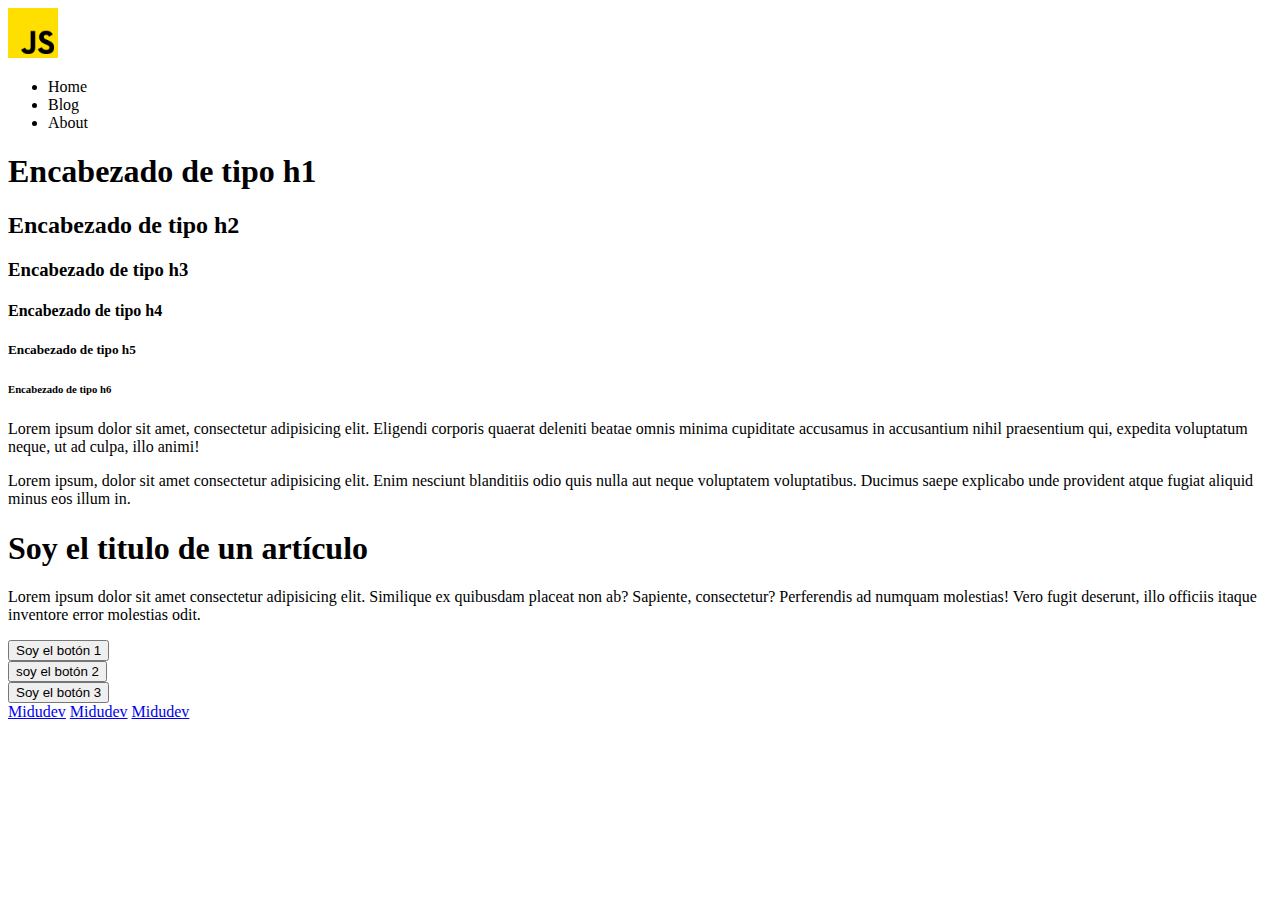
==== index.html @ c5f41cc1 "cambios de la semana 01" ====
<!DOCTYPE html>
<html lang="en">
  <head>
    <meta charset="UTF-8" />
    <meta http-equiv="X-UA-Compatible" content="IE=edge" />
    <meta name="viewport" content="width=device-width, initial-scale=1.0" />
    <title>Etiquetas HTML5</title>
  </head>
  <body>
    <!-- Este es un comentario -->
    <!-- El header se usa para definir la cabecera de mi página web -->
    <header>
      <img 
        src="./js.png"
        alt="Logo de la empresa"
        height="50px"
        width="50px"
      >
      <nav>
        <ul>
          <li>Home</li>
          <li>Blog</li>
          <li>About</li>
        </ul>
      </nav>
    </header>

    <!-- El main se usa para definir el cuerpo de mi página web -->
    <main>
      <!-- Tipos de encabezados -->
      <!-- Solo debe haber un h1 por página -->
      <h1>Encabezado de tipo h1</h1>
      <!-- Conforme vaya disminuyendo la jerarquía del encabezado -->
      <h2>Encabezado de tipo h2</h2>
      <h3>Encabezado de tipo h3</h3>
      <h4>Encabezado de tipo h4</h4>
      <h5>Encabezado de tipo h5</h5>
      <h6>Encabezado de tipo h6</h6>

      <!-- Párrafos -->
      <p>Lorem ipsum dolor sit amet, consectetur adipisicing elit. Eligendi corporis quaerat deleniti beatae omnis minima cupiditate accusamus in accusantium nihil praesentium qui, expedita voluptatum neque, ut ad culpa, illo animi!</p>

      <p>Lorem ipsum, dolor sit amet consectetur adipisicing elit. Enim nesciunt blanditiis odio quis nulla aut neque voluptatem voluptatibus. Ducimus saepe explicabo unde provident atque fugiat aliquid minus eos illum in.</p>

      <!-- Article nos sirve como un contenedor para mostrar información en nuestra página web -->
      <article>
        <h1>Soy el titulo de un artículo</h1>
        <p>Lorem ipsum dolor sit amet consectetur adipisicing elit. Similique ex quibusdam placeat non ab? Sapiente, consectetur? Perferendis ad numquam molestias! Vero fugit deserunt, illo officiis itaque inventore error molestias odit.</p>
      </article>
      <a></a>
      <!-- Section generalmente se usa para agrupar un conjunto de elementos -->
      <section>
        <div>
          <button>Soy el botón 1</button>
        </div>
        <div>
          <button>soy el botón 2</button>
        </div>
        <div>
          <button>Soy el botón 3</button>
        </div>
      </section>

      <!-- El aside tambien se puede usar como contenedor, pero generalmente se usa como sidebar o en contenedores laterales -->
      <aside>
        <a href="https://midu.dev/">Midudev</a>
        <a href="https://midu.dev/">Midudev</a>
        <a href="https://midu.dev/">Midudev</a>
      </aside>
    </main>

    <!-- El footer se usa para definir el píe de página -->
    <footer>
      
    </footer>
  </body>
</html>
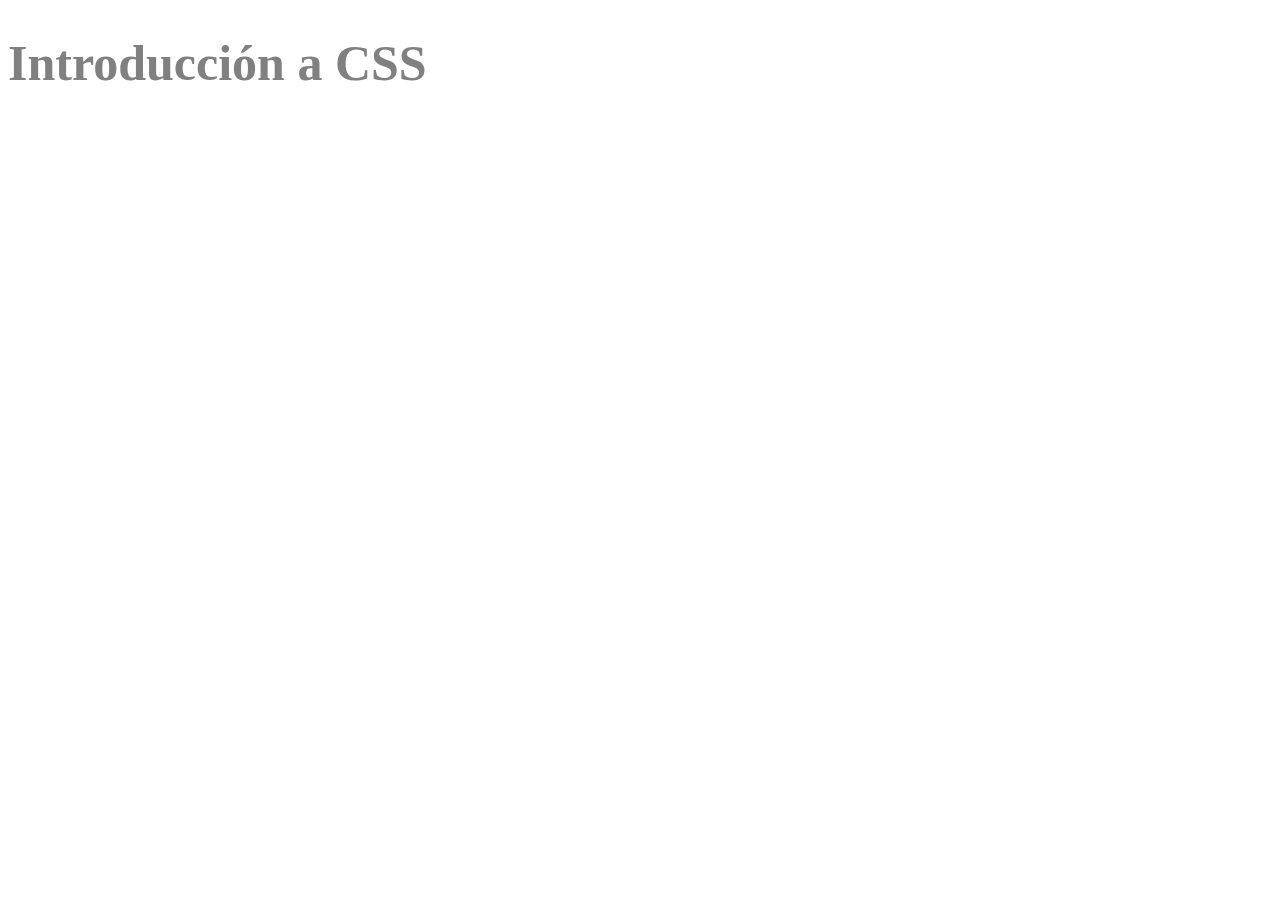
==== commit 499d9023: "css documentation" ====
--- a/index.html
+++ b/index.html
@@ -4,74 +4,20 @@
     <meta charset="UTF-8" />
     <meta http-equiv="X-UA-Compatible" content="IE=edge" />
     <meta name="viewport" content="width=device-width, initial-scale=1.0" />
-    <title>Etiquetas HTML5</title>
+    <title>CSS</title>
+    <style>
+      h1 {
+        color: gray;
+        font-size: 50px;
+              }
+    </style>
+    <title>CSS</title>
   </head>
   <body>
-    <!-- Este es un comentario -->
-    <!-- El header se usa para definir la cabecera de mi página web -->
-    <header>
-      <img 
-        src="./js.png"
-        alt="Logo de la empresa"
-        height="50px"
-        width="50px"
-      >
-      <nav>
-        <ul>
-          <li>Home</li>
-          <li>Blog</li>
-          <li>About</li>
-        </ul>
-      </nav>
-    </header>
-
-    <!-- El main se usa para definir el cuerpo de mi página web -->
     <main>
-      <!-- Tipos de encabezados -->
-      <!-- Solo debe haber un h1 por página -->
-      <h1>Encabezado de tipo h1</h1>
-      <!-- Conforme vaya disminuyendo la jerarquía del encabezado -->
-      <h2>Encabezado de tipo h2</h2>
-      <h3>Encabezado de tipo h3</h3>
-      <h4>Encabezado de tipo h4</h4>
-      <h5>Encabezado de tipo h5</h5>
-      <h6>Encabezado de tipo h6</h6>
-
-      <!-- Párrafos -->
-      <p>Lorem ipsum dolor sit amet, consectetur adipisicing elit. Eligendi corporis quaerat deleniti beatae omnis minima cupiditate accusamus in accusantium nihil praesentium qui, expedita voluptatum neque, ut ad culpa, illo animi!</p>
-
-      <p>Lorem ipsum, dolor sit amet consectetur adipisicing elit. Enim nesciunt blanditiis odio quis nulla aut neque voluptatem voluptatibus. Ducimus saepe explicabo unde provident atque fugiat aliquid minus eos illum in.</p>
-
-      <!-- Article nos sirve como un contenedor para mostrar información en nuestra página web -->
       <article>
-        <h1>Soy el titulo de un artículo</h1>
-        <p>Lorem ipsum dolor sit amet consectetur adipisicing elit. Similique ex quibusdam placeat non ab? Sapiente, consectetur? Perferendis ad numquam molestias! Vero fugit deserunt, illo officiis itaque inventore error molestias odit.</p>
+        <h1>Introducción a CSS</h1>
       </article>
-      <a></a>
-      <!-- Section generalmente se usa para agrupar un conjunto de elementos -->
-      <section>
-        <div>
-          <button>Soy el botón 1</button>
-        </div>
-        <div>
-          <button>soy el botón 2</button>
-        </div>
-        <div>
-          <button>Soy el botón 3</button>
-        </div>
-      </section>
-
-      <!-- El aside tambien se puede usar como contenedor, pero generalmente se usa como sidebar o en contenedores laterales -->
-      <aside>
-        <a href="https://midu.dev/">Midudev</a>
-        <a href="https://midu.dev/">Midudev</a>
-        <a href="https://midu.dev/">Midudev</a>
-      </aside>
     </main>
-
-    <!-- El footer se usa para definir el píe de página -->
-    <footer>
-      
-    </footer>
   </body>
 </html>
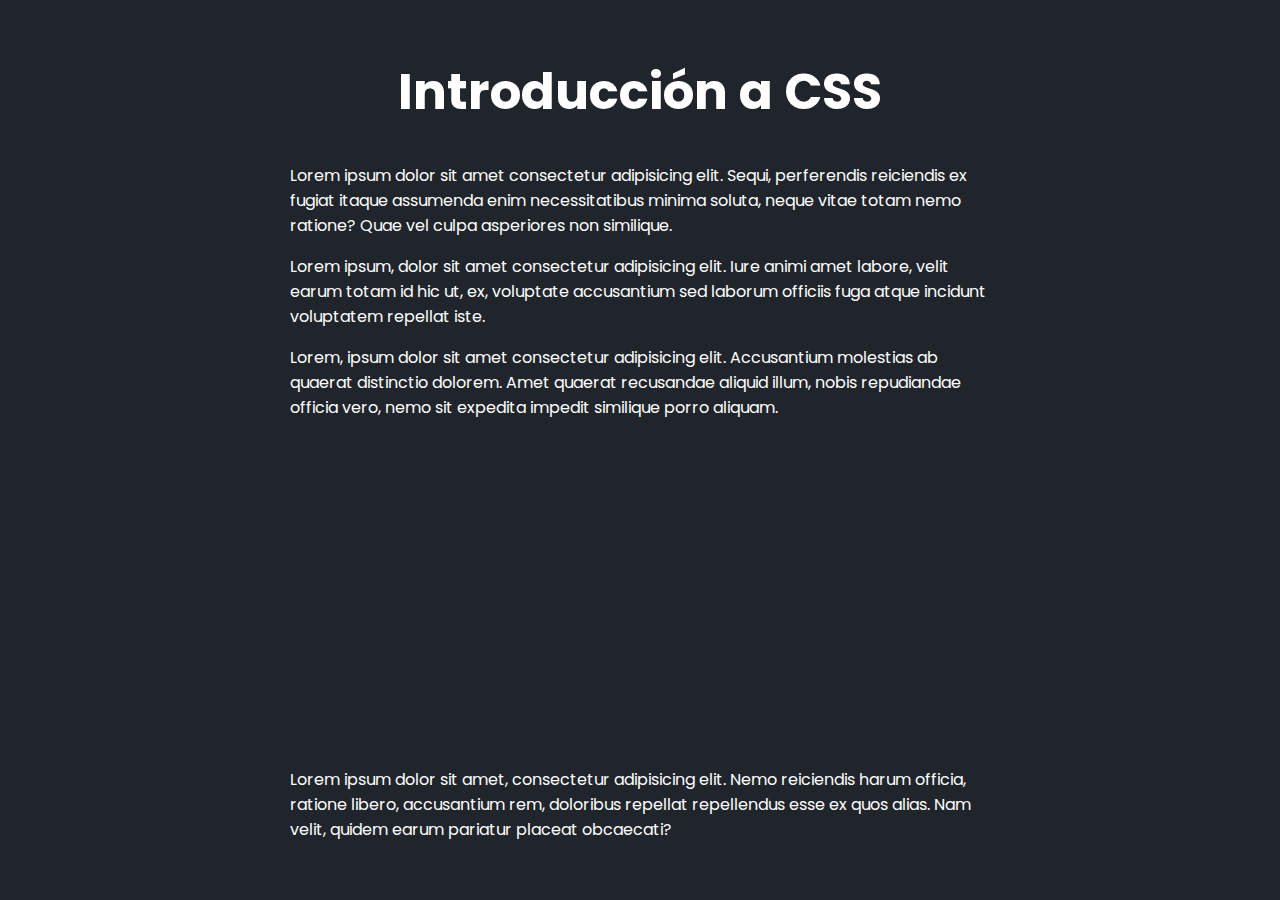
==== commit 10cd6f8c: "primeros pasos css" ====
--- a/index.html
+++ b/index.html
@@ -4,12 +4,36 @@
     <meta charset="UTF-8" />
     <meta http-equiv="X-UA-Compatible" content="IE=edge" />
     <meta name="viewport" content="width=device-width, initial-scale=1.0" />
-    <title>CSS</title>
     <style>
+      @import url("https://fonts.googleapis.com/css2?family=Poppins:wght@400;500;600;700&display=swap");
+      * {
+        box-sizing: border-box;
+      }
+      body {
+        margin: 0;
+        height: 100%;
+        width: 100%;
+      }
+      main {
+        background-color: #20252c;
+        min-height: 100vh;
+        padding: 20px;
+        color: #fff;
+        font-family: "Poppins", sans-serif;
+      }
+      article {
+        max-width: 700px;
+        margin: 0 auto;
+      }
+
       h1 {
-        color: gray;
         font-size: 50px;
-              }
+        text-align: center;
+      }
+      .video-youtube {
+        display: flex;
+        justify-content: center;
+      }
     </style>
     <title>CSS</title>
   </head>
@@ -17,6 +41,40 @@
     <main>
       <article>
         <h1>Introducción a CSS</h1>
+        <p>
+          Lorem ipsum dolor sit amet consectetur adipisicing elit. Sequi,
+          perferendis reiciendis ex fugiat itaque assumenda enim necessitatibus
+          minima soluta, neque vitae totam nemo ratione? Quae vel culpa
+          asperiores non similique.
+        </p>
+        <p>
+          Lorem ipsum, dolor sit amet consectetur adipisicing elit. Iure animi
+          amet labore, velit earum totam id hic ut, ex, voluptate accusantium
+          sed laborum officiis fuga atque incidunt voluptatem repellat iste.
+        </p>
+        <p>
+          Lorem, ipsum dolor sit amet consectetur adipisicing elit. Accusantium
+          molestias ab quaerat distinctio dolorem. Amet quaerat recusandae
+          aliquid illum, nobis repudiandae officia vero, nemo sit expedita
+          impedit similique porro aliquam.
+        </p>
+        <div class="video-youtube">
+          <iframe
+            width="560"
+            height="315"
+            src="https://www.youtube.com/embed/Bfvfi6Cr7JY"
+            title="YouTube video player"
+            frameborder="0"
+            allow="accelerometer; autoplay; clipboard-write; encrypted-media; gyroscope; picture-in-picture"
+            allowfullscreen
+          ></iframe>
+        </div>
+        <p>
+          Lorem ipsum dolor sit amet, consectetur adipisicing elit. Nemo
+          reiciendis harum officia, ratione libero, accusantium rem, doloribus
+          repellat repellendus esse ex quos alias. Nam velit, quidem earum
+          pariatur placeat obcaecati?
+        </p>
       </article>
     </main>
   </body>
